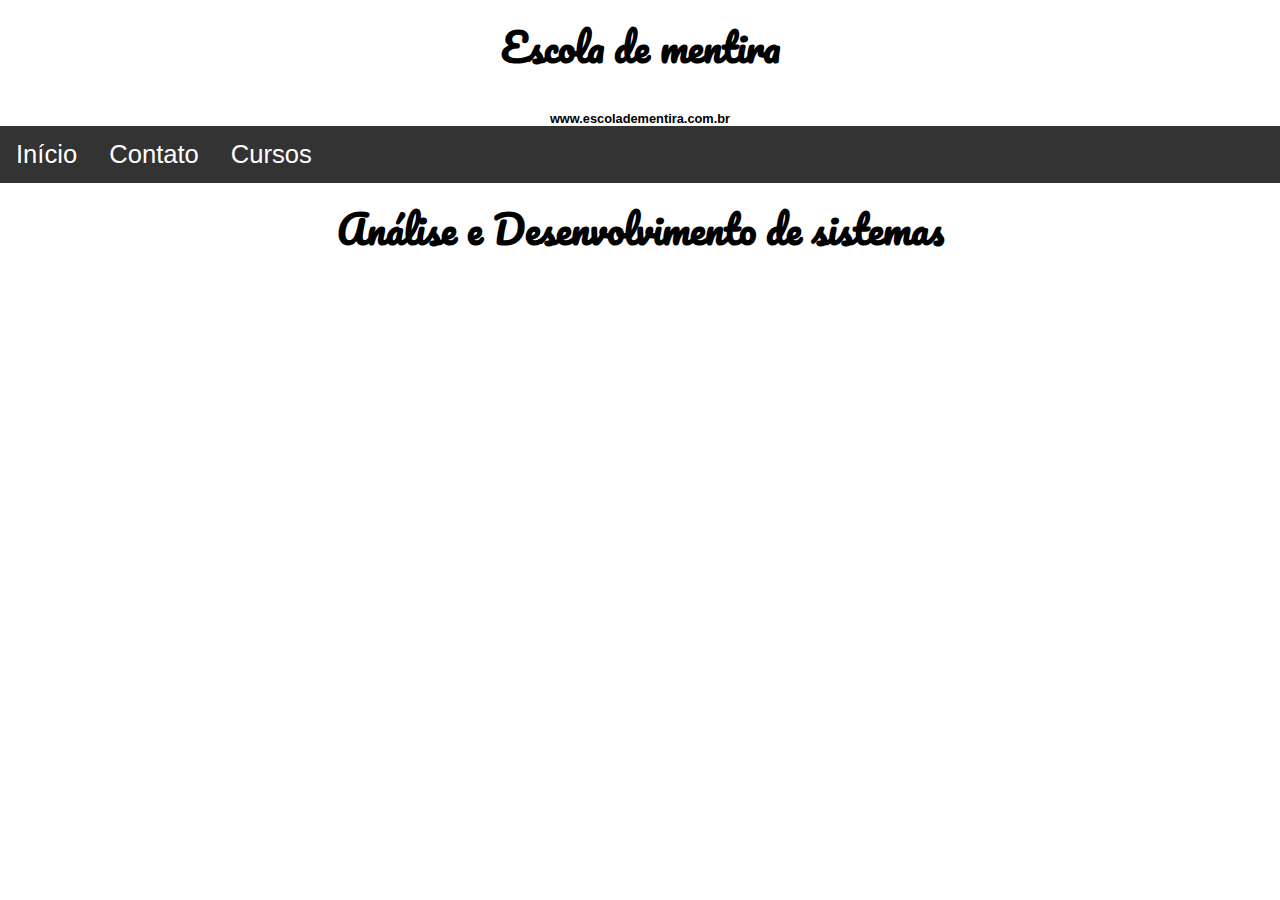
==== pages/ADS.html @ 7874b8e9 "adicionando title para ver melhor a página" ====
<!DOCTYPE html>
<html lang="en">
<head>
    <meta charset="UTF-8">
    <meta name="viewport" content="width=device-width, initial-scale=1.0">
    <link rel="stylesheet" href="../css/global.css">
    <script src="../js/index.js"></script>
    <title>Document</title>
</head>
<body>
    
    <!-- componente de letreiro -->
    <div class="schoolHeader">
        <h5 class="googlePacifico">Escola de mentira</h5> <br>
        <h6>www.escoladementira.com.br</h6>
    </div>
    <div class="navbar">
        <a onclick="navigate('inicio')">Início</a>
        <a onclick="navigate('contato')">Contato</a>
        <div class="dropdown">
            <button class="dropbtn" onclick="navigate('cursos')">Cursos
                <i class="fa fa-caret-down"></i>
            </button>
            <div class="dropdown-content">
              <a onclick="navigate('ADS')">Análise e Desenvolvimento de sistemas</a>
              <a onclick="navigate('BD')">Banco de dados</a>
              <a onclick="navigate('GTI')">Gestão de T.I.</a>
              <a onclick="navigate('SI')">Sistemas da informação</a>
            </div>
        </div>
    </div>
    <!-- fim do componente de letreiro -->
    <!-- title para a página -->
    <div class="schoolHeader">
        <h5 class="googlePacifico">Análise e Desenvolvimento de sistemas</h5> <br>
    </div>
    <!-- fim do title da página -->
</body>
</html>
---- css/global.css ----
body {
    font-family: Arial, Helvetica, sans-serif;
  }
  
  .navbar {
    overflow: hidden;
    background-color: #333;
  }
  
  .navbar a {
    float: left;
    font-size: 2vw;
    color: white;
    text-align: center;
    padding: 14px 16px;
    text-decoration: none;
  }
  
  .dropdown {
    float: left;
    overflow: hidden;
  }
  
  .dropdown .dropbtn {
    font-size: 2vw;  
    border: none;
    outline: none;
    color: white;
    padding: 14px 16px;
    background-color: inherit;
    font-family: inherit;
    margin: 0;
  }
  
  .navbar a:hover, .dropdown:hover .dropbtn {
    background-color: red;
  }
  
  .dropdown-content {
    display: none;
    position: absolute;
    background-color: #f9f9f9;
    min-width: 160px;
    box-shadow: 0px 8px 16px 0px rgba(0,0,0,0.2);
    z-index: 1;
  }
  
  .dropdown-content a {
    float: none;
    color: black;
    padding: 12px 16px;
    text-decoration: none;
    display: block;
    text-align: left;
  }
  
  .dropdown-content a:hover {
    background-color: #ddd;
  }
  
  .dropdown:hover .dropdown-content {
    display: block;
  }

  body{
      margin: 0px;
  }

  .googlePacifico {
    font-family: 'GooglePacifico';
  }

  .schoolHeader h5 {
    font-size: 3vw;
    margin-top: 1%;
    margin-bottom: 1%;
    text-align: center;
  }

  .schoolHeader h6 {
    font-size: 1vw;
    margin-bottom: 0px;
    margin-top: 0px;
    text-align: center;
  }

  /* Float four columns side by side */
.column-4 {
  float: left;
  width: 25%;
  /* padding: 10px; */
}
.column-4 p {
  text-align: justify;
  padding: 0 2%;
}
.column {
  float: left;
  width: 100%;
  /* padding: 10px; */
}
.column p{
  text-align: justify;
  padding: 0 2%;
}

/* Remove extra left and right margins, due to padding */
.row {margin: 0 -5px;}

/* Clear floats after the columns */
.row:after {
  content: "";
  display: table;
  clear: both;
}

/* Responsive columns */
@media screen and (max-width: 600px) {
  .column {
    width: 100%;
    display: block;
    margin-bottom: 20px;
  }
  .column-4 {
    width: 100%;
    display: block;
    margin-bottom: 20px;
  }
}

/* Style the counter cards */
.card {
  box-shadow: 0 4px 8px 0 rgba(0, 0, 0, 0.2);
  padding: 16px;
  text-align: center;
  background-color: #f1f1f1;
  margin: 2% 5%;
}

  @font-face {
    font-family: "GooglePacifico";
    src: url("../assets/fonts/Pacifico/Pacifico-Regular.ttf")
    }
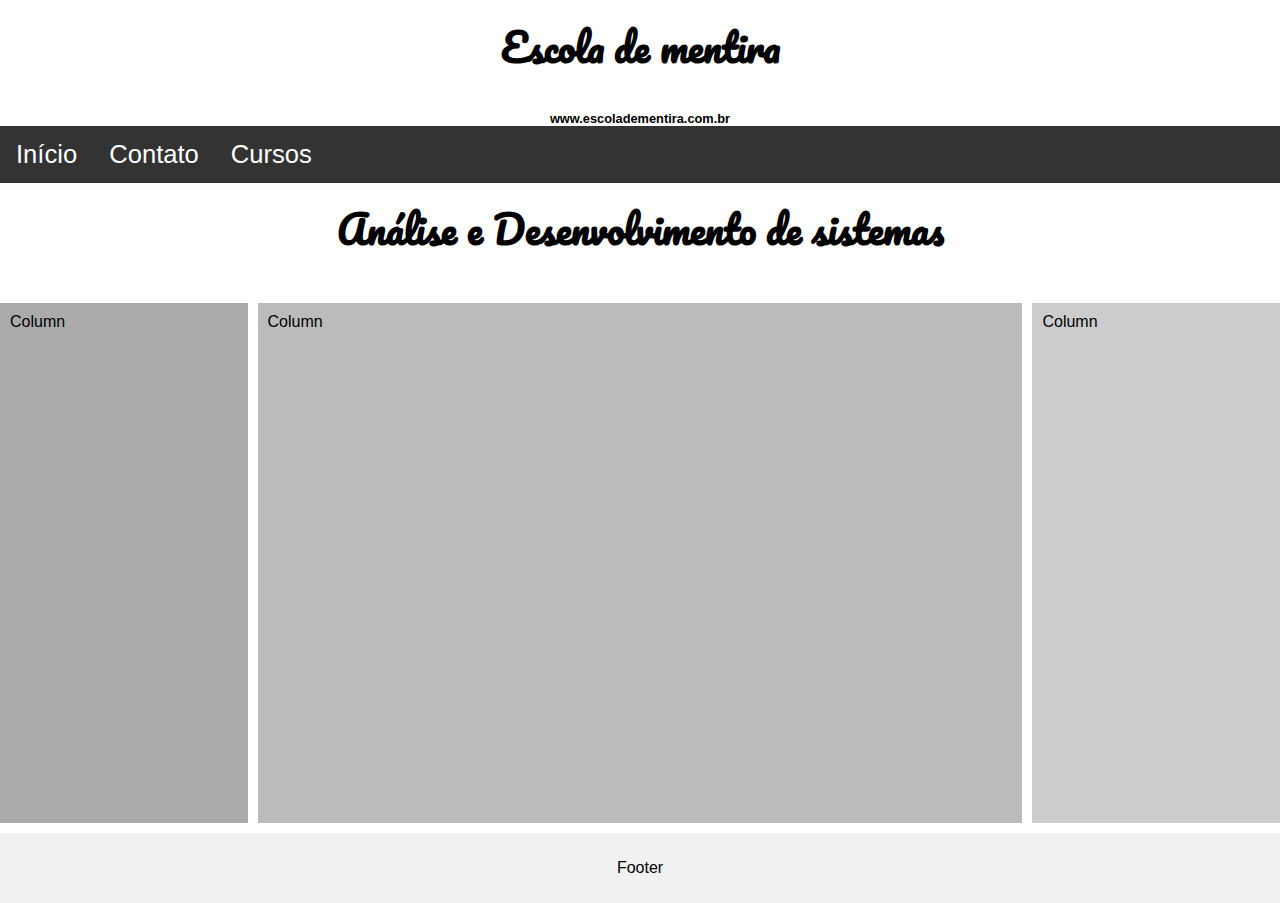
==== commit c07c780e: "adicionando estilo de 3 partes" ====
--- a/pages/ADS.html
+++ b/pages/ADS.html
@@ -4,6 +4,7 @@
     <meta charset="UTF-8">
     <meta name="viewport" content="width=device-width, initial-scale=1.0">
     <link rel="stylesheet" href="../css/global.css">
+    <link rel="stylesheet" href="../css/ADS.css">
     <script src="../js/index.js"></script>
     <title>Document</title>
 </head>
@@ -35,5 +36,15 @@
         <h5 class="googlePacifico">Análise e Desenvolvimento de sistemas</h5> <br>
     </div>
     <!-- fim do title da página -->
+
+    <div class="grid-container">
+        <div class="left" style="background-color:#aaa;">Column</div>
+        <div class="middle" style="background-color:#bbb;">Column</div>  
+        <div class="right" style="background-color:#ccc;">Column</div>
+        
+        <div class="footer">
+          <p>Footer</p>
+        </div>
+      </div>
 </body>
 </html>--- a/css/ADS.css
+++ b/css/ADS.css
@@ -0,0 +1,62 @@
+/* Style the header */
+.header {
+    grid-area: header;
+    background-color: #f1f1f1;
+    padding: 30px;
+    text-align: center;
+    font-size: 35px;
+  }
+  
+  /* The grid container */
+  .grid-container {
+    display: grid;
+    grid-template-areas: 
+      'header header header header header header' 
+      'left middle middle middle middle right' 
+      'footer footer footer footer footer footer';
+    grid-column-gap: 10px;
+    grid-row-gap: 10px;
+    /* grid-column-gap: 10px; - if you want gap between the columns */
+  } 
+  
+  .left,
+  .middle,
+  .right {
+    padding: 10px;
+    height: 500px; /* Should be removed. Only for demonstration */
+  }
+  
+  /* Style the left column */
+  .left {
+    grid-area: left;
+  }
+  
+  /* Style the middle column */
+  .middle {
+    grid-area: middle;
+  }
+  
+  /* Style the right column */
+  .right {
+    grid-area: right;
+  }
+  
+  /* Style the footer */
+  .footer {
+    grid-area: footer;
+    background-color: #f1f1f1;
+    padding: 10px;
+    text-align: center;
+  }
+  
+  /* Responsive layout - makes the three columns stack on top of each other instead of next to each other */
+  @media (max-width: 600px) {
+    .grid-container  {
+      grid-template-areas: 
+        'header header header header header header' 
+        'left left left left left left' 
+        'middle middle middle middle middle middle' 
+        'right right right right right right' 
+        'footer footer footer footer footer footer';
+    }
+  }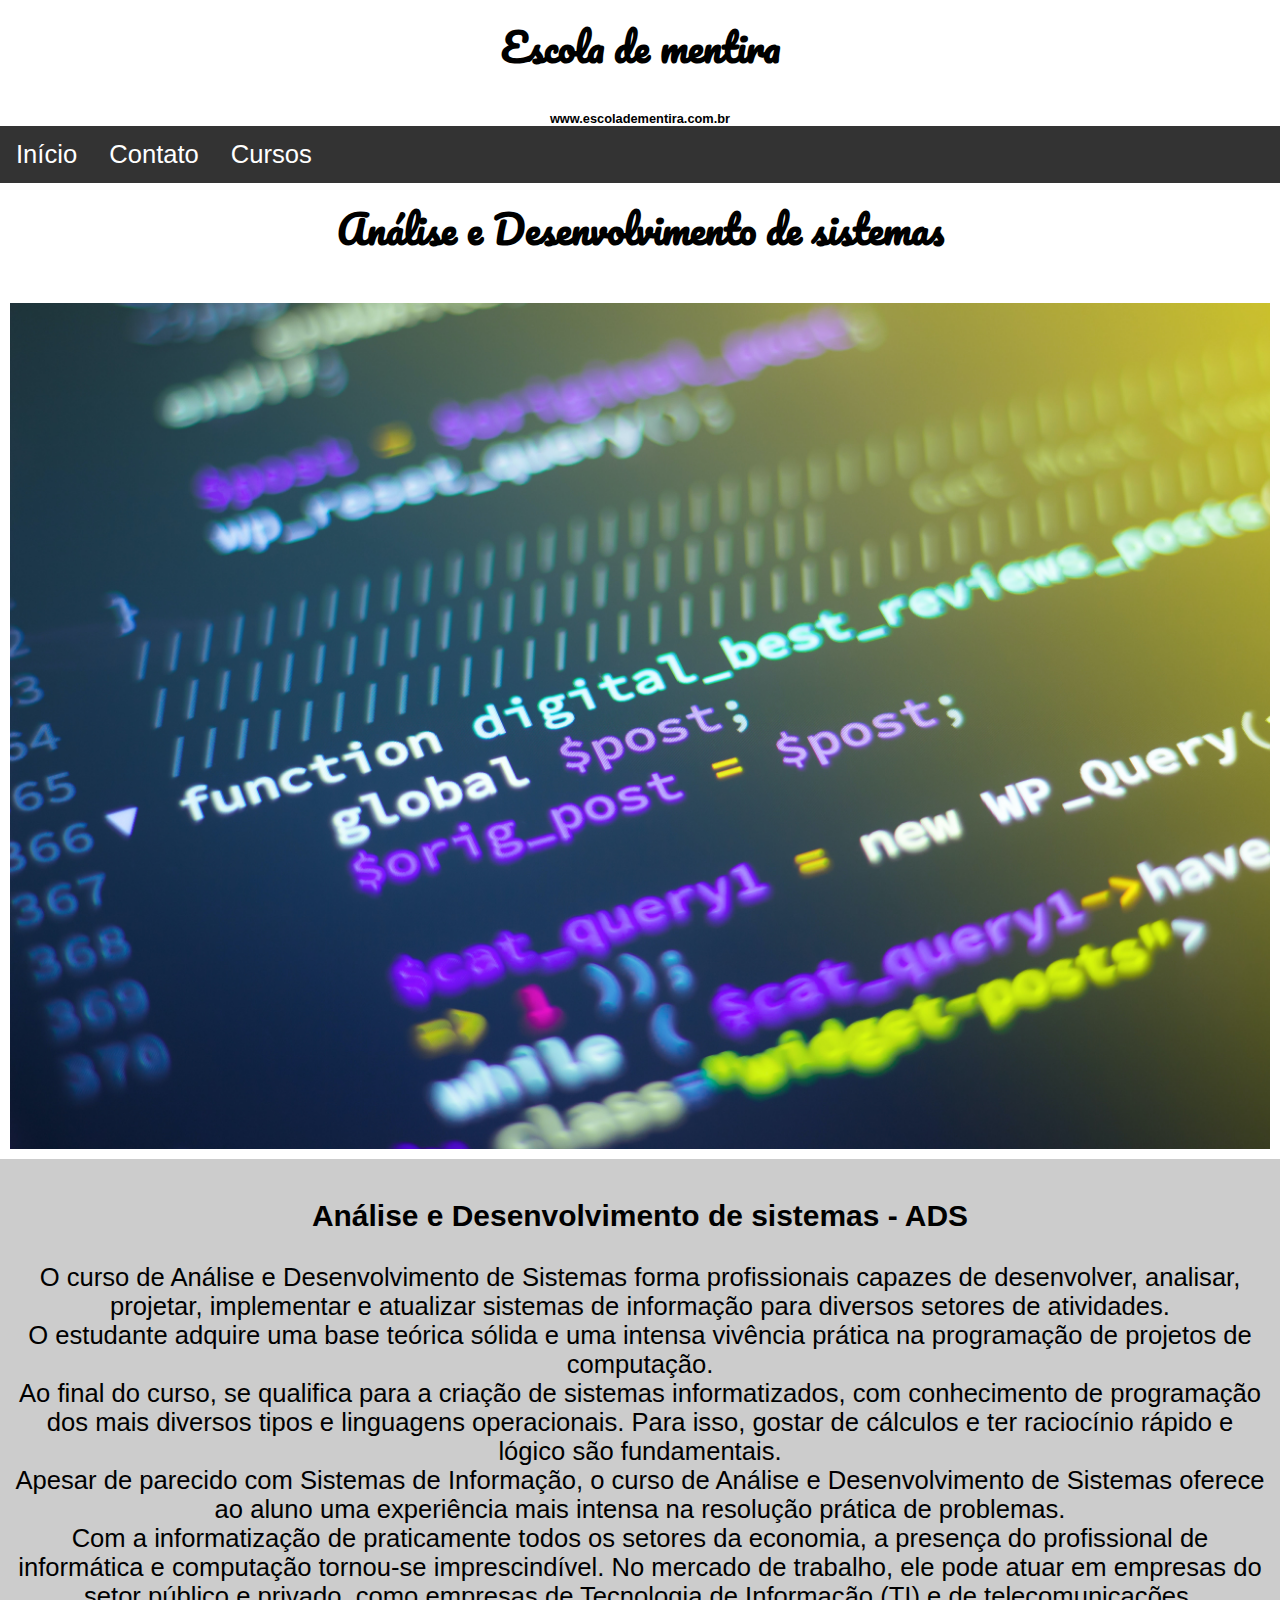
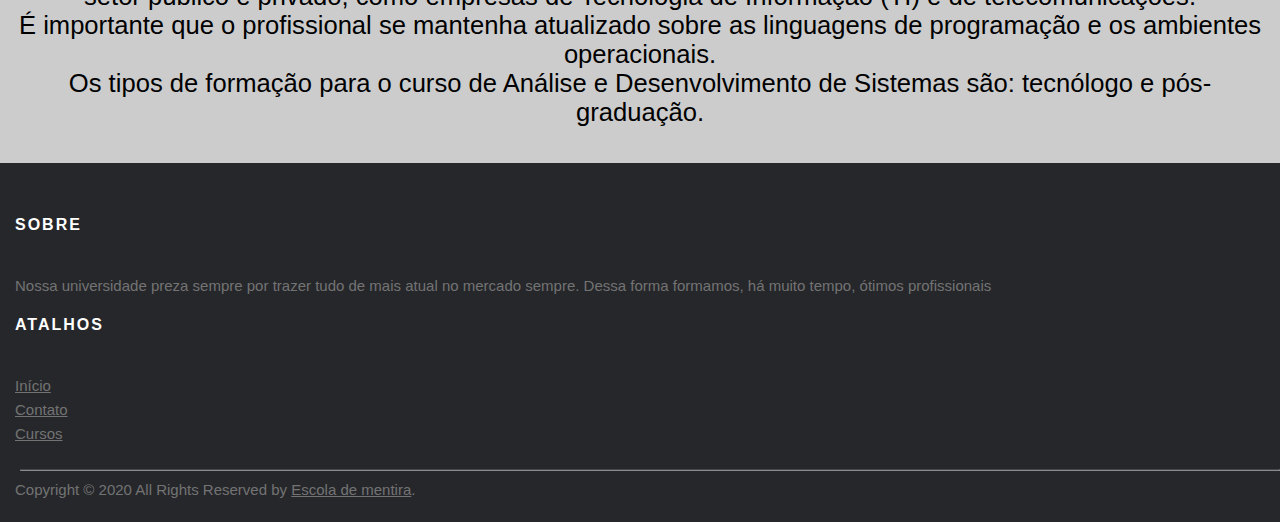
==== commit 53130b65: "footer" ====
--- a/pages/ADS.html
+++ b/pages/ADS.html
@@ -36,15 +36,59 @@
         <h5 class="googlePacifico">Análise e Desenvolvimento de sistemas</h5> <br>
     </div>
     <!-- fim do title da página -->
+    <!-- content -->
+    <div class="grid-container">
+        <div class="middle">
+            <img src="../assets/images/ADS.jpg" alt="" width="100%" height="100%">
+        </div>  
+        <div class="right" style="background-color:#ccc;">
+            <h3>Análise e Desenvolvimento de sistemas - ADS</h3>
+            <p>O curso de Análise e Desenvolvimento de Sistemas forma profissionais capazes de desenvolver, analisar, projetar, implementar e atualizar sistemas de informação para diversos setores de atividades. <br>
 
-    <div class="grid-container">
-        <div class="left" style="background-color:#aaa;">Column</div>
-        <div class="middle" style="background-color:#bbb;">Column</div>  
-        <div class="right" style="background-color:#ccc;">Column</div>
-        
-        <div class="footer">
-          <p>Footer</p>
+                O estudante adquire uma base teórica sólida e uma intensa vivência prática na programação de projetos de computação. <br>
+                
+                Ao final do curso, se qualifica para a criação de sistemas informatizados, com conhecimento de programação dos mais diversos tipos e linguagens operacionais. Para isso, gostar de cálculos e ter raciocínio rápido e lógico são fundamentais. <br>
+                
+                Apesar de parecido com Sistemas de Informação, o curso de Análise e Desenvolvimento de Sistemas oferece ao aluno uma experiência mais intensa na resolução prática de problemas. <br>
+                
+                Com a informatização de praticamente todos os setores da economia, a presença do profissional de informática e computação tornou-se imprescindível. No mercado de trabalho, ele pode atuar em empresas do setor público e privado, como empresas de Tecnologia de Informação (TI) e de telecomunicações. <br>
+                
+                É importante que o profissional se mantenha atualizado sobre as linguagens de programação e os ambientes operacionais. <br>
+                
+                Os tipos de formação para o curso de Análise e Desenvolvimento de Sistemas são: tecnólogo e pós-graduação.</p>
         </div>
       </div>
+      <!-- fim do content -->
 </body>
+
+    <!-- Site footer -->
+    <footer class="site-footer">
+        <div class="container">
+          <div class="row">
+            <div class="col-sm-12 col-md-6">
+              <h6>Sobre</h6>
+              <p class="text-justify">Nossa universidade preza sempre por trazer tudo de mais atual no mercado sempre. Dessa forma formamos, há muito tempo, ótimos profissionais</p>
+            </div>
+  
+            <div class="col-xs-6 col-md-3">
+              <h6>Atalhos</h6>
+              <ul class="footer-links">
+                <li><a href="http://scanfcode.com/about/">Início</a></li>
+                <li><a href="http://scanfcode.com/contact/">Contato</a></li>
+                <li><a href="http://scanfcode.com/contribute-at-scanfcode/">Cursos</a></li>
+              </ul>
+            </div>
+          </div>
+          <hr>
+        </div>
+        <div class="container">
+          <div class="row">
+            <div class="col-md-8 col-sm-6 col-xs-12">
+              <p class="copyright-text">Copyright &copy; 2020 All Rights Reserved by 
+           <a href="#">Escola de mentira</a>.
+              </p>
+            </div>
+          </div>
+        </div>
+  </footer>
 </html>--- a/css/global.css
+++ b/css/global.css
@@ -140,4 +140,170 @@
   @font-face {
     font-family: "GooglePacifico";
     src: url("../assets/fonts/Pacifico/Pacifico-Regular.ttf")
-    }+    }
+  /* comecando footer */
+
+  .site-footer
+{
+  background-color:#26272b;
+  padding:45px 0px 20px 20px;
+  font-size:15px;
+  line-height:24px;
+  color:#737373;
+}
+.site-footer hr
+{
+  border-top-color:#bbb;
+  opacity:0.5
+}
+.site-footer hr.small
+{
+  margin:20px 0
+}
+.site-footer h6
+{
+  color:#fff;
+  font-size:16px;
+  text-transform:uppercase;
+  margin-top:5px;
+  letter-spacing:2px
+}
+.site-footer a
+{
+  color:#737373;
+}
+.site-footer a:hover
+{
+  color:#3366cc;
+  text-decoration:none;
+}
+.footer-links
+{
+  padding-left:0;
+  list-style:none
+}
+.footer-links li
+{
+  display:block
+}
+.footer-links a
+{
+  color:#737373
+}
+.footer-links a:active,.footer-links a:focus,.footer-links a:hover
+{
+  color:#3366cc;
+  text-decoration:none;
+}
+.footer-links.inline li
+{
+  display:inline-block
+}
+.site-footer .social-icons
+{
+  text-align:right
+}
+.site-footer .social-icons a
+{
+  width:40px;
+  height:40px;
+  line-height:40px;
+  margin-left:6px;
+  margin-right:0;
+  border-radius:100%;
+  background-color:#33353d
+}
+.copyright-text
+{
+  margin:0
+}
+@media (max-width:991px)
+{
+  .site-footer [class^=col-]
+  {
+    margin-bottom:30px
+  }
+}
+@media (max-width:767px)
+{
+  .site-footer
+  {
+    padding-bottom:0
+  }
+  .site-footer .copyright-text,.site-footer .social-icons
+  {
+    text-align:center
+  }
+}
+.social-icons
+{
+  padding-left:0;
+  margin-bottom:0;
+  list-style:none
+}
+.social-icons li
+{
+  display:inline-block;
+  margin-bottom:4px
+}
+.social-icons li.title
+{
+  margin-right:15px;
+  text-transform:uppercase;
+  color:#96a2b2;
+  font-weight:700;
+  font-size:13px
+}
+.social-icons a{
+  background-color:#eceeef;
+  color:#818a91;
+  font-size:16px;
+  display:inline-block;
+  line-height:44px;
+  width:44px;
+  height:44px;
+  text-align:center;
+  margin-right:8px;
+  border-radius:100%;
+  -webkit-transition:all .2s linear;
+  -o-transition:all .2s linear;
+  transition:all .2s linear
+}
+.social-icons a:active,.social-icons a:focus,.social-icons a:hover
+{
+  color:#fff;
+  background-color:#29aafe
+}
+.social-icons.size-sm a
+{
+  line-height:34px;
+  height:34px;
+  width:34px;
+  font-size:14px
+}
+.social-icons a.facebook:hover
+{
+  background-color:#3b5998
+}
+.social-icons a.twitter:hover
+{
+  background-color:#00aced
+}
+.social-icons a.linkedin:hover
+{
+  background-color:#007bb6
+}
+.social-icons a.dribbble:hover
+{
+  background-color:#ea4c89
+}
+@media (max-width:767px)
+{
+  .social-icons li.title
+  {
+    display:block;
+    margin-right:0;
+    font-weight:600
+  }
+}
+    --- a/css/ADS.css
+++ b/css/ADS.css
@@ -11,11 +11,11 @@
   .grid-container {
     display: grid;
     grid-template-areas: 
-      'header header header header header header' 
-      'left middle middle middle middle right' 
-      'footer footer footer footer footer footer';
-    grid-column-gap: 10px;
-    grid-row-gap: 10px;
+      'header header header header header' 
+      'middle middle middle middle middle'
+      'right right right right right' 
+      'footer footer footer footer footer';
+    /* grid-column-gap: 10px; */
     /* grid-column-gap: 10px; - if you want gap between the columns */
   } 
   
@@ -23,7 +23,8 @@
   .middle,
   .right {
     padding: 10px;
-    height: 500px; /* Should be removed. Only for demonstration */
+    text-align: center;
+    font-size: 2vw;
   }
   
   /* Style the left column */
@@ -46,7 +47,7 @@
     grid-area: footer;
     background-color: #f1f1f1;
     padding: 10px;
-    text-align: center;
+    text-align: justify;
   }
   
   /* Responsive layout - makes the three columns stack on top of each other instead of next to each other */
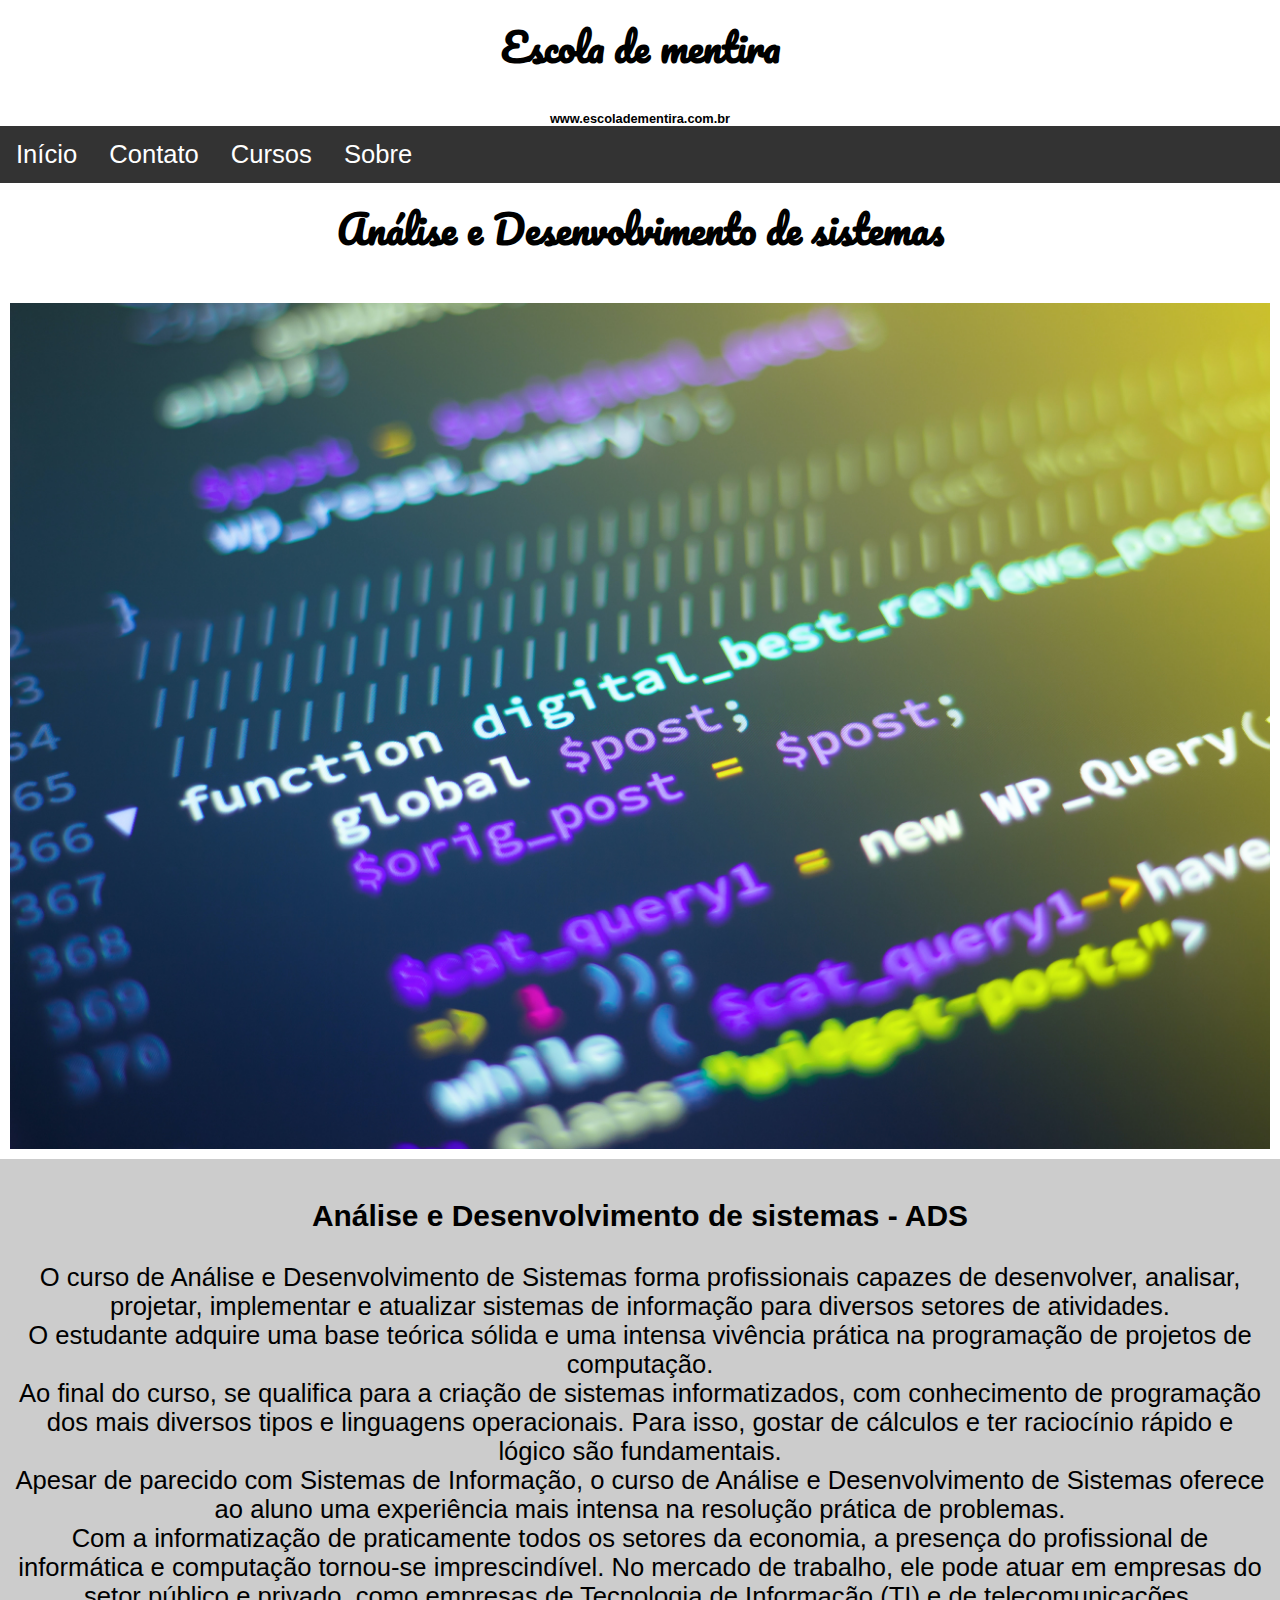
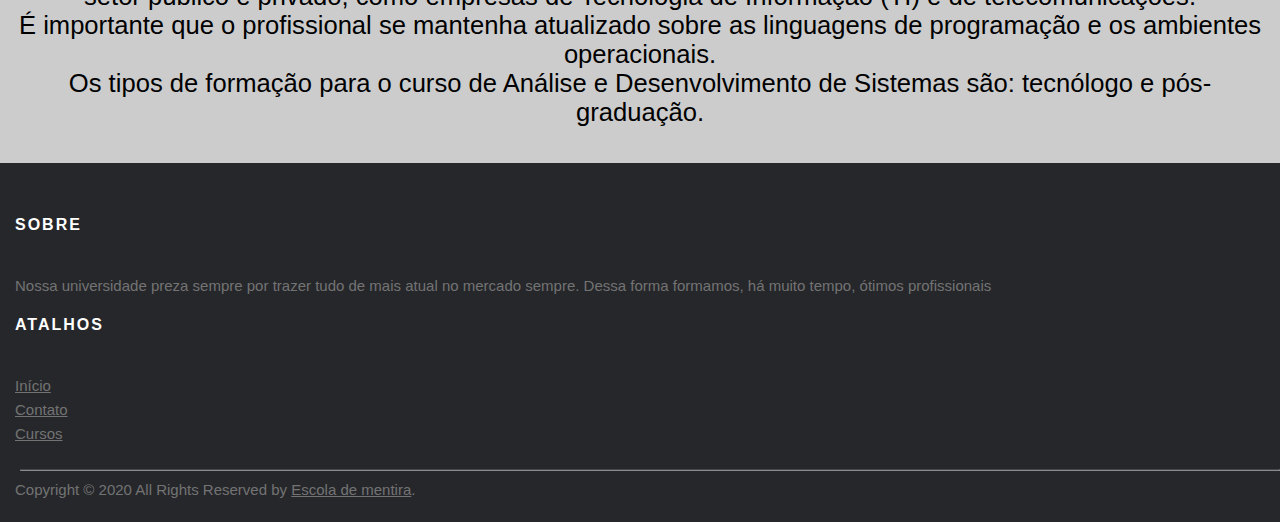
==== commit 5e50bb3d: "adicionando página de sobre" ====
--- a/pages/ADS.html
+++ b/pages/ADS.html
@@ -6,7 +6,7 @@
     <link rel="stylesheet" href="../css/global.css">
     <link rel="stylesheet" href="../css/ADS.css">
     <script src="../js/index.js"></script>
-    <title>Document</title>
+    <title>Análise e Desenvolvimento de sistemas - ADS</title>
 </head>
 <body>
     
@@ -29,6 +29,7 @@
               <a onclick="navigate('SI')">Sistemas da informação</a>
             </div>
         </div>
+        <a onclick="navigate('sobre')">Sobre</a>
     </div>
     <!-- fim do componente de letreiro -->
     <!-- title para a página -->
@@ -42,8 +43,8 @@
             <img src="../assets/images/ADS.jpg" alt="" width="100%" height="100%">
         </div>  
         <div class="right" style="background-color:#ccc;">
-            <h3>Análise e Desenvolvimento de sistemas - ADS</h3>
-            <p>O curso de Análise e Desenvolvimento de Sistemas forma profissionais capazes de desenvolver, analisar, projetar, implementar e atualizar sistemas de informação para diversos setores de atividades. <br>
+            <h3 class="mobileText">Análise e Desenvolvimento de sistemas - ADS</h3>
+            <p class="mobileText">O curso de Análise e Desenvolvimento de Sistemas forma profissionais capazes de desenvolver, analisar, projetar, implementar e atualizar sistemas de informação para diversos setores de atividades. <br>
 
                 O estudante adquire uma base teórica sólida e uma intensa vivência prática na programação de projetos de computação. <br>
                 
--- a/css/global.css
+++ b/css/global.css
@@ -306,4 +306,68 @@
     font-weight:600
   }
 }
-    +    
+
+/* Style the header */
+.header {
+  grid-area: header;
+  background-color: #f1f1f1;
+  padding: 30px;
+  text-align: center;
+  font-size: 35px;
+}
+
+/* The grid container */
+.grid-container {
+  display: grid;
+  grid-template-areas: 
+    'header header header header header' 
+    'middle middle middle middle middle'
+    'right right right right right' 
+    'footer footer footer footer footer';
+  /* grid-column-gap: 10px; */
+  /* grid-column-gap: 10px; - if you want gap between the columns */
+} 
+
+.left,
+.middle,
+.right {
+  padding: 10px;
+  text-align: center;
+  font-size: 2vw;
+}
+
+/* Style the left column */
+.left {
+  grid-area: left;
+}
+
+/* Style the middle column */
+.middle {
+  grid-area: middle;
+}
+
+/* Style the right column */
+.right {
+  grid-area: right;
+}
+
+/* Style the footer */
+.footer {
+  grid-area: footer;
+  background-color: #f1f1f1;
+  padding: 10px;
+  text-align: justify;
+}
+
+/* Responsive layout - makes the three columns stack on top of each other instead of next to each other */
+@media (max-width: 600px) {
+  .grid-container  {
+    grid-template-areas: 
+      'header header header header header header' 
+      'left left left left left left' 
+      'middle middle middle middle middle middle' 
+      'right right right right right right' 
+      'footer footer footer footer footer footer';
+  }
+}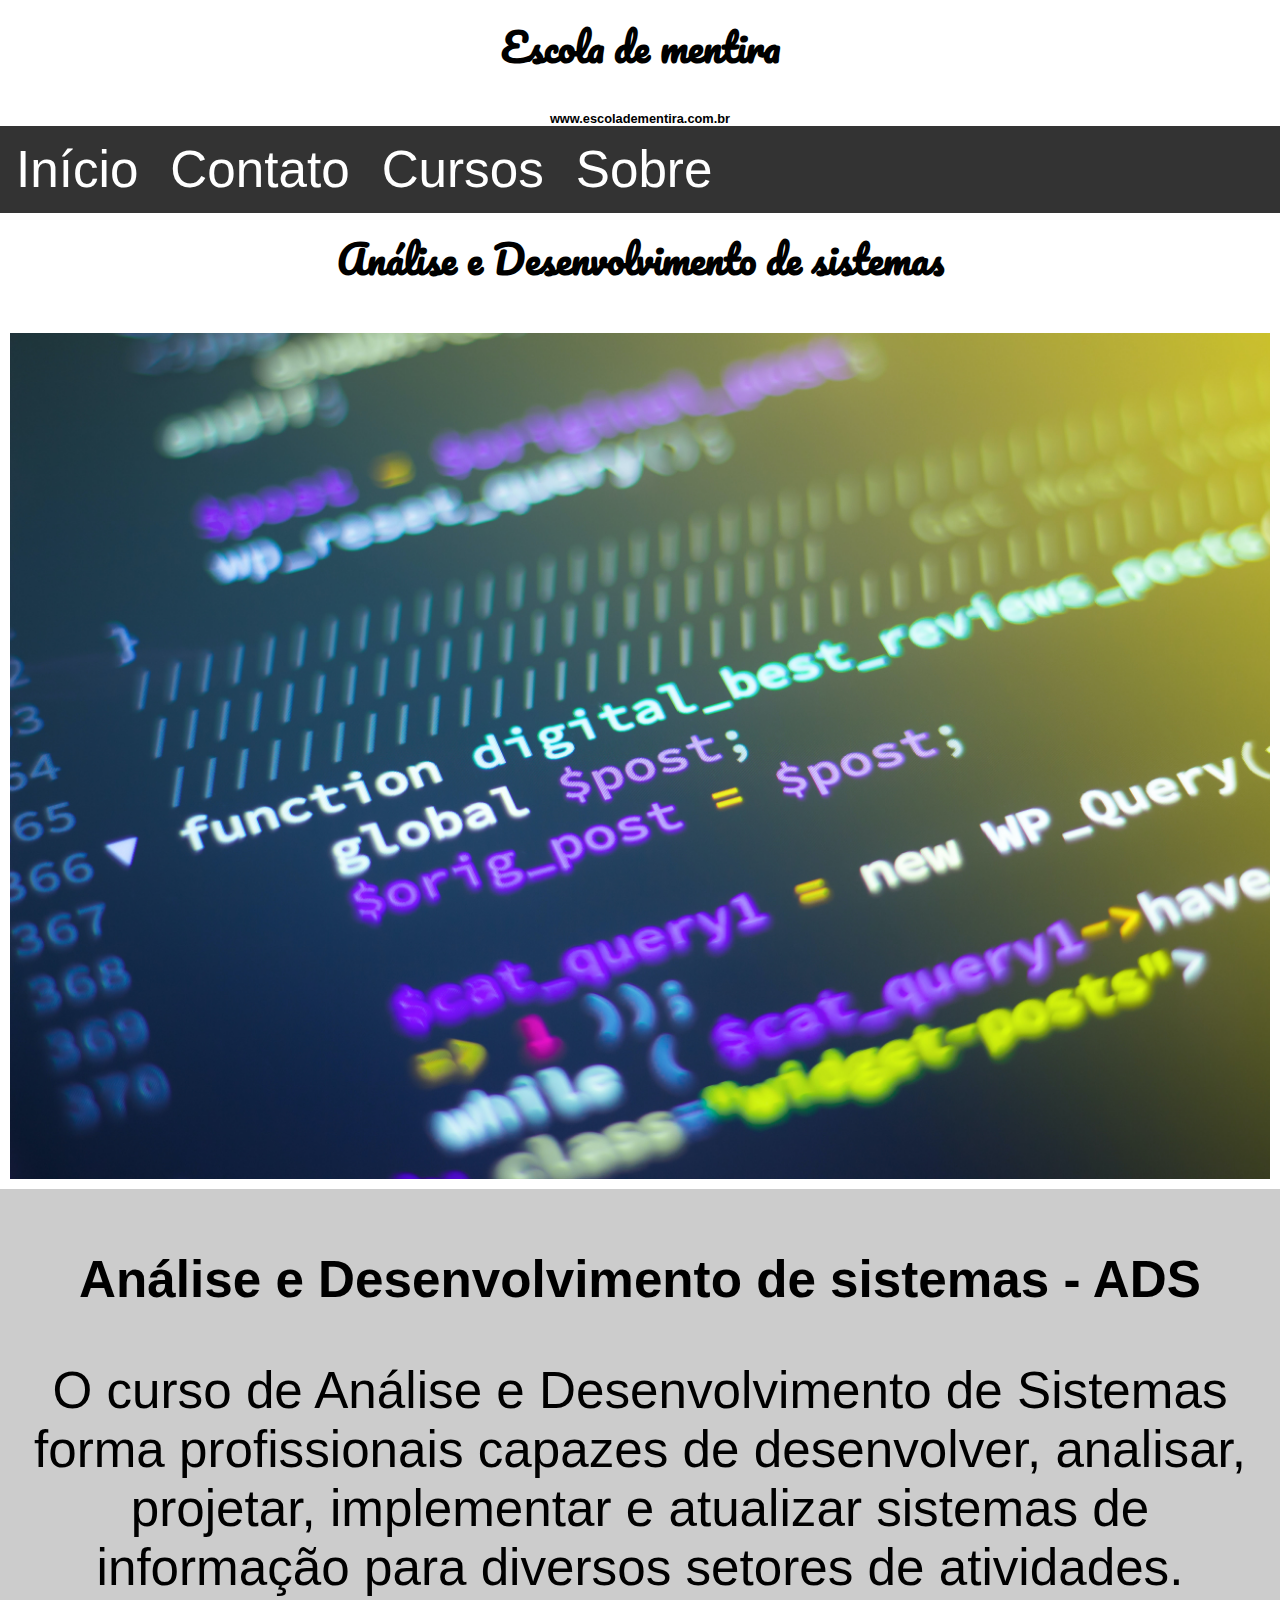
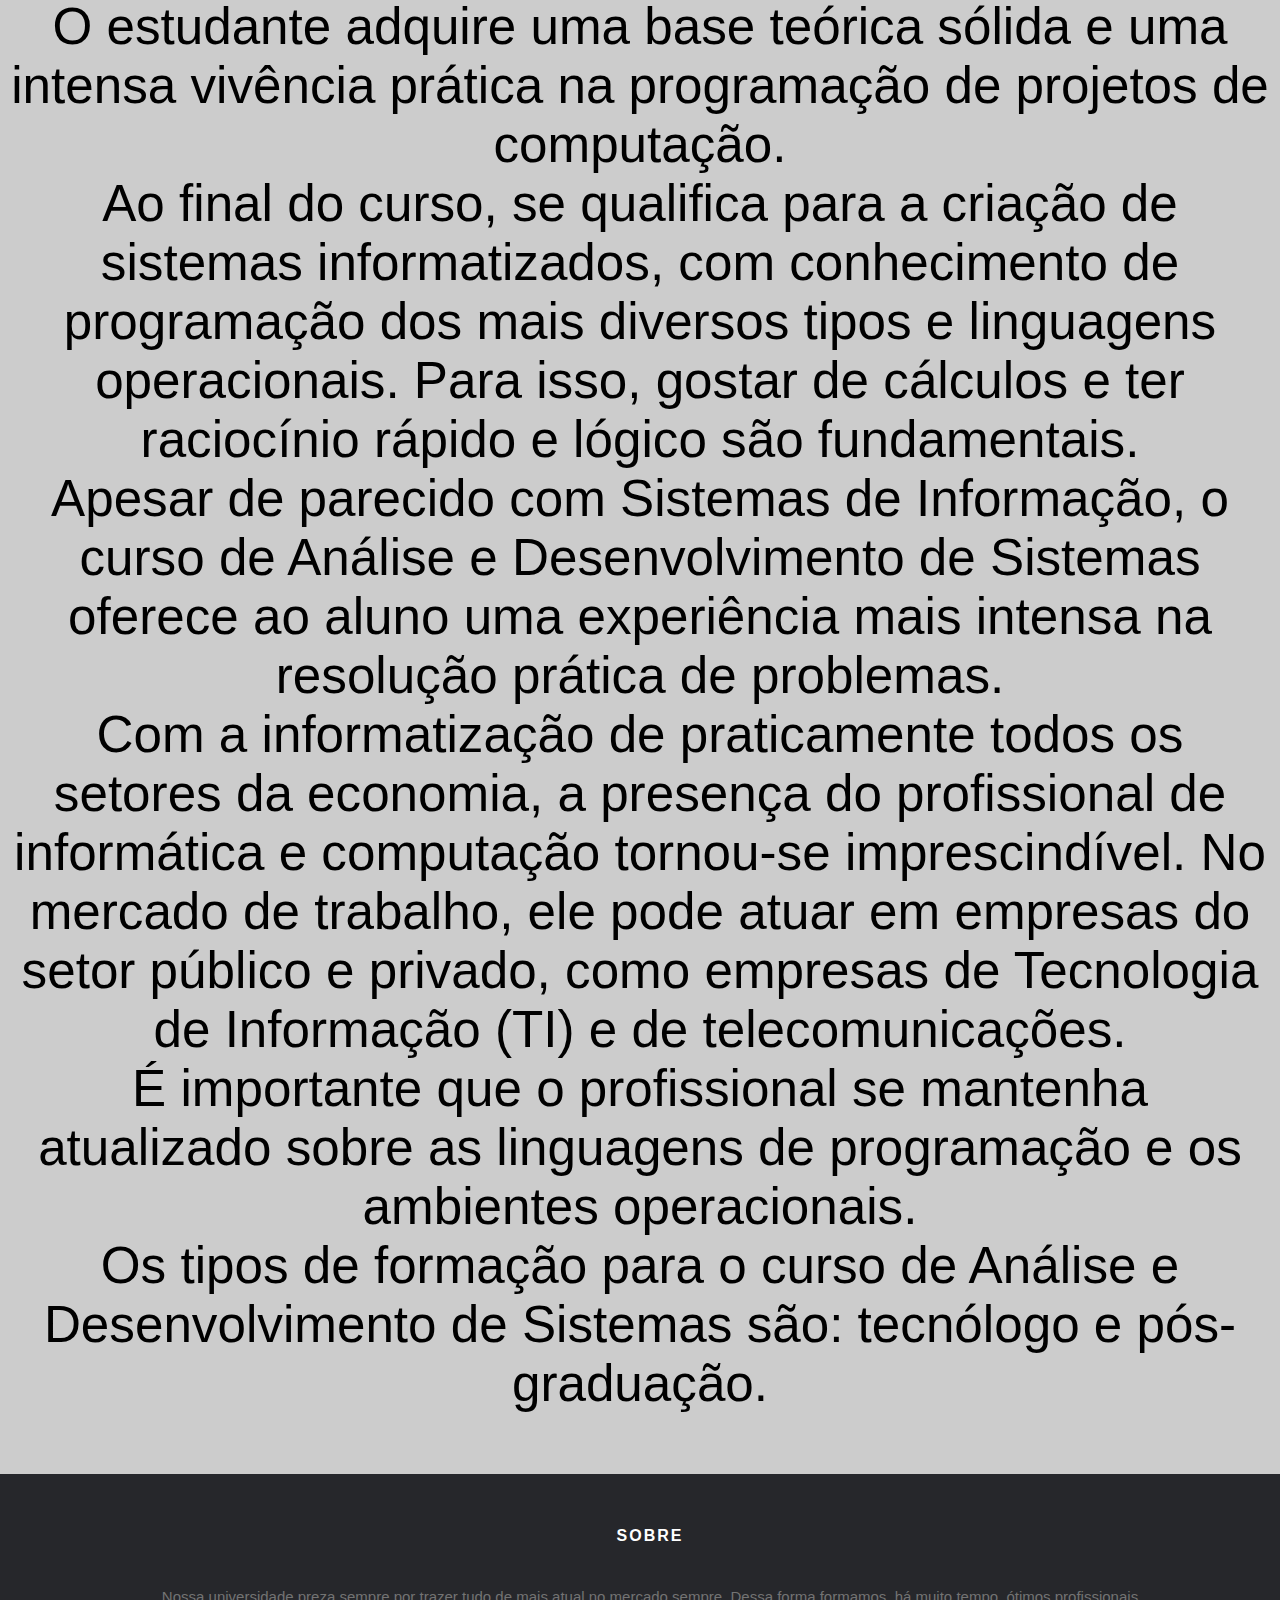
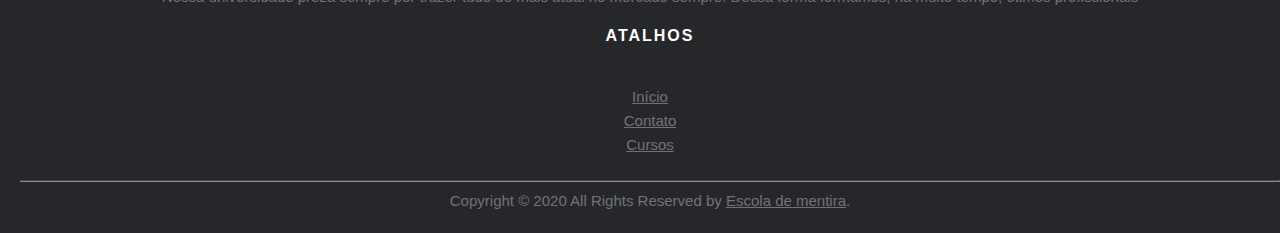
==== commit 9a488c08: "tornando o sobre um dropdown" ====
--- a/pages/ADS.html
+++ b/pages/ADS.html
@@ -29,7 +29,15 @@
               <a onclick="navigate('SI')">Sistemas da informação</a>
             </div>
         </div>
-        <a onclick="navigate('sobre')">Sobre</a>
+        <div class="dropdown">
+          <button class="dropbtn" onclick="navigate('sobre')">Sobre
+              <i class="fa fa-caret-down"></i>
+          </button>
+          <div class="dropdown-content">
+              <a onclick="navigate('hackatons')">Hackatons</a>
+              <a onclick="navigate('vestibulares')">Vestibulares</a>
+          </div>
+      </div>
     </div>
     <!-- fim do componente de letreiro -->
     <!-- title para a página -->
--- a/css/global.css
+++ b/css/global.css
@@ -9,7 +9,7 @@
   
   .navbar a {
     float: left;
-    font-size: 2vw;
+    font-size: 4vw;
     color: white;
     text-align: center;
     padding: 14px 16px;
@@ -22,7 +22,7 @@
   }
   
   .dropdown .dropbtn {
-    font-size: 2vw;  
+    font-size: 4vw;  
     border: none;
     outline: none;
     color: white;
@@ -142,6 +142,9 @@
     src: url("../assets/fonts/Pacifico/Pacifico-Regular.ttf")
     }
   /* comecando footer */
+  footer {
+    text-align: center;
+  }
 
   .site-footer
 {
@@ -370,4 +373,8 @@
       'right right right right right right' 
       'footer footer footer footer footer footer';
   }
+}
+
+.mobileText {
+  font-size: 4vw;
 }